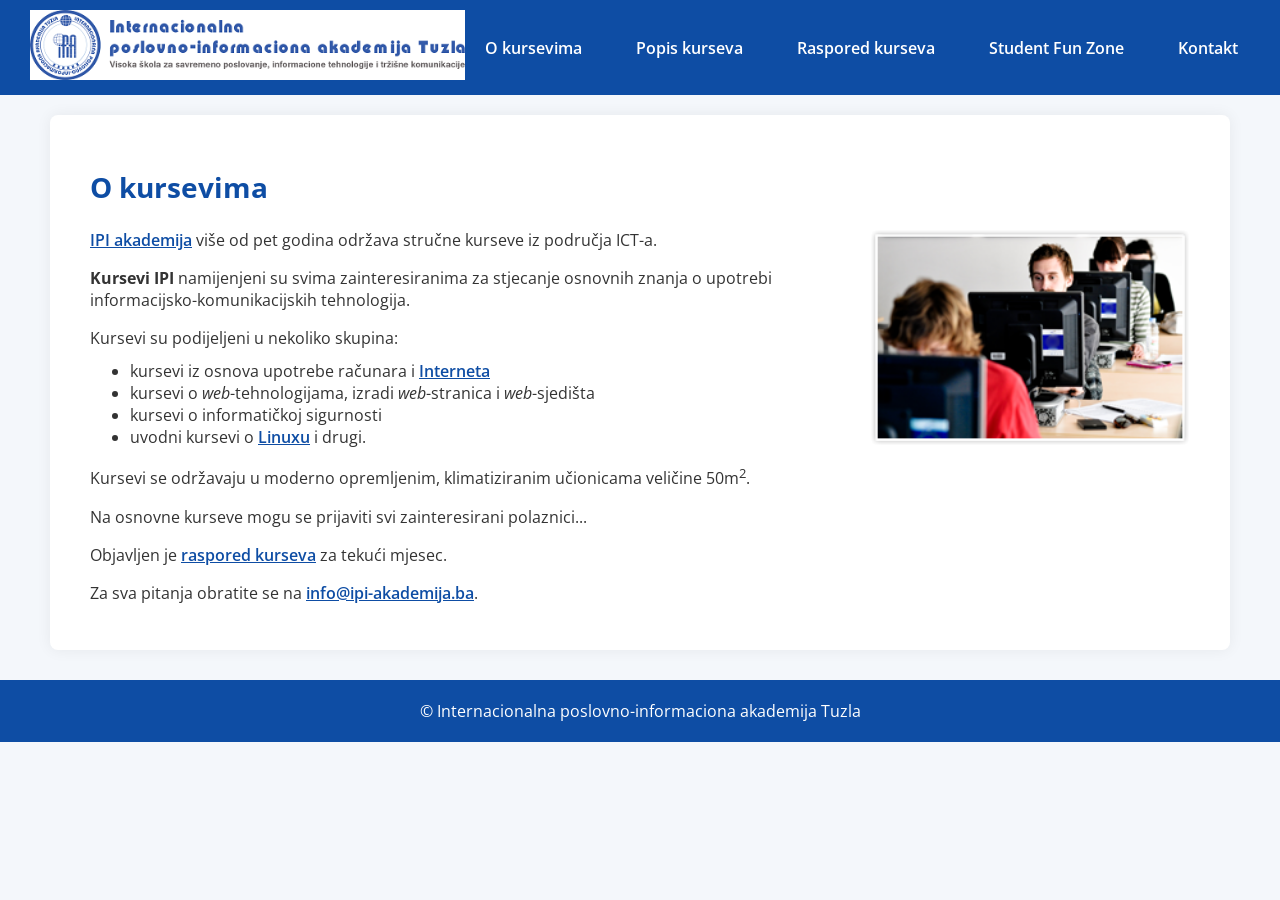
==== index.html @ 867ea96d "Pocetni upload projekta" ====
<!DOCTYPE html>
<html lang="bs">
<head>
    <meta charset="utf-8">
    <title>Kursevi IPI</title>

    <!-- Google font -->
    <link href="https://fonts.googleapis.com/css2?family=Open+Sans:wght@300;400;600&display=swap" rel="stylesheet">

    <link rel="icon" href="favicon.ico" />

    <style>
        body {
            margin: 0;
            font-family: "Open Sans", sans-serif;
            background: #f4f7fb;
            color: #333;
        }

        /* HEADER */
        header {
            background: #0e4da4;
            padding: 10px 30px;
            display: flex;
            align-items: center;
            justify-content: space-between;
        }

        header img {
            height: 70px;
        }

        nav ul {
            list-style: none;
            display: flex;
            gap: 30px;
            padding: 0;
            margin: 0;
        }

        nav ul li a {
            text-decoration: none;
            color: white;
            font-weight: 600;
            padding: 8px 12px;
            border-radius: 6px;
            transition: 0.3s;
        }

        nav ul li a:hover {
            background: #ffffff33;
        }

        /* SADRŽAJ */
        article {
            max-width: 1100px;
            margin: auto;
            background: white;
            padding: 30px 40px;
            margin-top: 20px;
            border-radius: 8px;
            box-shadow: 0 0 15px #00000010;
        }

        article img {
            float: right;
            width: 320px;
            margin-left: 20px;
            border-radius: 8px;
        }

        article ul {
            margin-top: -5px;
        }

        h2 {
            color: #0e4da4;
            font-size: 28px;
        }

        a {
            color: #0e4da4;
            font-weight: 600;
        }

        /* FOOTER */
        footer {
            text-align: center;
            padding: 20px;
            background: #0e4da4;
            color: white;
            margin-top: 30px;
        }
    </style>
</head>

<body>

<header>
    <a href="index.html">
        <img src="slike/logo-ipi.png" alt="Kursevi IPI">
    </a>

    <nav>
        <ul>
            <li><a href="index.html">O kursevima</a></li>
            <li><a href="popis.html">Popis kurseva</a></li>
            <li><a href="raspored.html">Raspored kurseva</a></li>
            <li><a href="StudentFunZone.html">Student Fun Zone</a></li>
            <li><a href="kontakt.html">Kontakt</a></li>
        </ul>
    </nav>
</header>

<article>
    <h2>O kursevima</h2>

    <img src="slike/tecajevi1.png" alt="Kursevi IPI">

    <p><a href="http://ipi-akademija.ba/" target="_blank">IPI akademija</a> više od pet godina održava stručne kurseve iz područja ICT-a.</p>

    <p><strong>Kursevi IPI</strong> namijenjeni su svima zainteresiranima za stjecanje osnovnih znanja o upotrebi informacijsko-komunikacijskih tehnologija.</p>

    <p>Kursevi su podijeljeni u nekoliko skupina:</p>
    <ul>
        <li>kursevi iz osnova upotrebe računara i <a href="http://hr.wikipedia.org/wiki/Internet" target="_blank">Interneta</a></li>
        <li>kursevi o <em>web</em>-tehnologijama, izradi <em>web</em>-stranica i <em>web</em>-sjedišta</li>
        <li>kursevi o informatičkoj sigurnosti</li>
        <li>uvodni kursevi o <a href="http://www.linux.com" target="_blank">Linuxu</a> i drugi.</li>
    </ul>

    <p>Kursevi se održavaju u moderno opremljenim, klimatiziranim učionicama veličine 50m<sup>2</sup>.</p>

    <p>Na osnovne kurseve mogu se prijaviti svi zainteresirani polaznici...</p>

    <p>Objavljen je <a href="raspored.html">raspored kurseva</a> za tekući mjesec.</p>

    <p>Za sva pitanja obratite se na <a href="mailto:info@ipi-akademija.ba">info@ipi-akademija.ba</a>.</p>
</article>

<footer>
    &copy; Internacionalna poslovno-informaciona akademija Tuzla
</footer>

</body>
</html>
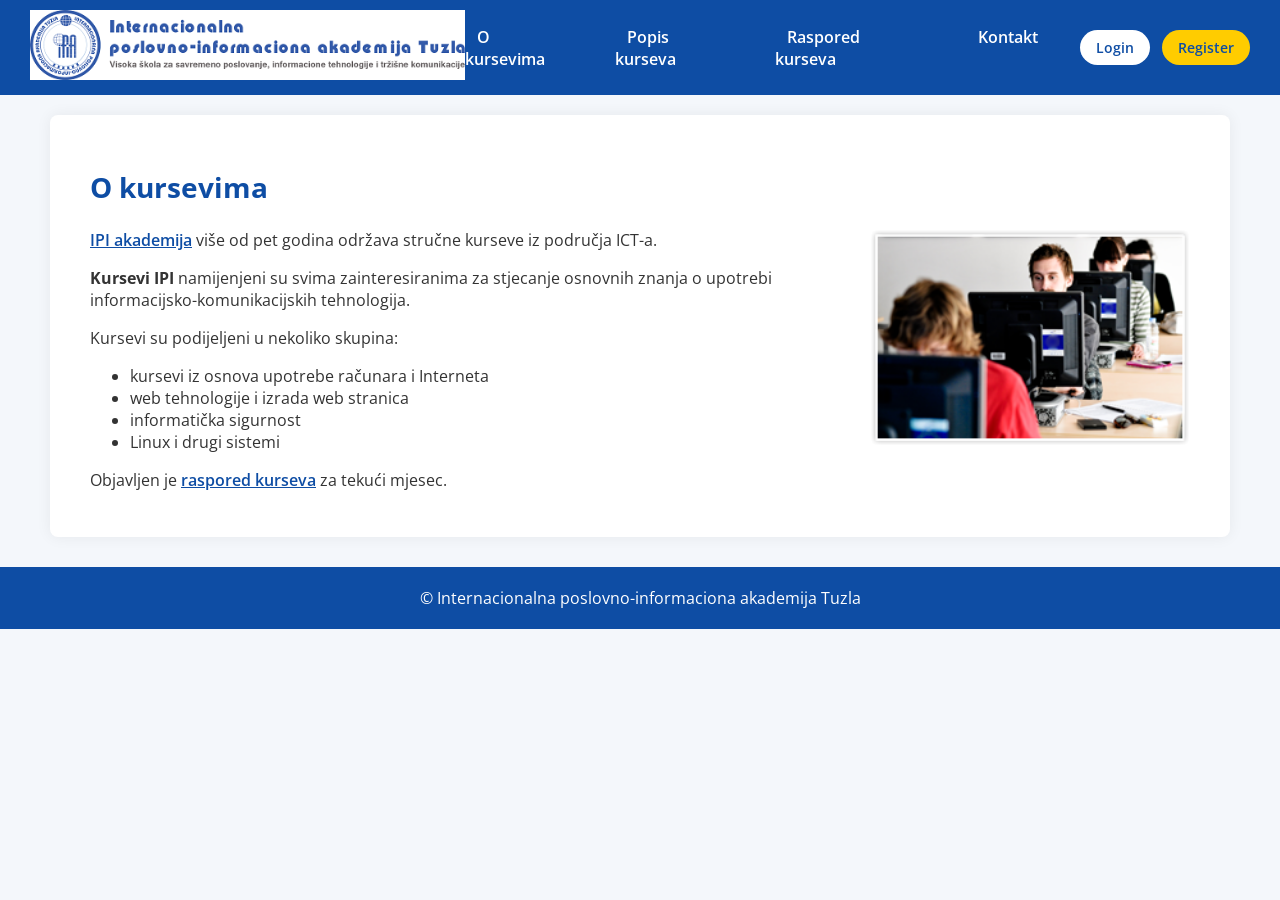
==== commit 94892156: "Kompletan IPI Angular projekat sa 6 trackera, login sistemom i dashboard-om" ====
--- a/index.html
+++ b/index.html
@@ -30,6 +30,12 @@
             height: 70px;
         }
 
+        nav {
+            display: flex;
+            align-items: center;
+            gap: 30px;
+        }
+
         nav ul {
             list-style: none;
             display: flex;
@@ -51,7 +57,40 @@
             background: #ffffff33;
         }
 
-        /* SADRŽAJ */
+        /* LOGIN / REGISTER BUTTONS */
+        .auth-buttons {
+            display: flex;
+            gap: 12px;
+        }
+
+        .auth-buttons a {
+            text-decoration: none;
+            padding: 8px 16px;
+            border-radius: 20px;
+            font-weight: 600;
+            transition: 0.3s;
+            font-size: 14px;
+        }
+
+        .login-btn {
+            background: white;
+            color: #0e4da4;
+        }
+
+        .login-btn:hover {
+            background: #e3ecff;
+        }
+
+        .register-btn {
+            background: #ffcc00;
+            color: #0e4da4;
+        }
+
+        .register-btn:hover {
+            background: #ffdb4d;
+        }
+
+        /* CONTENT */
         article {
             max-width: 1100px;
             margin: auto;
@@ -67,10 +106,6 @@
             width: 320px;
             margin-left: 20px;
             border-radius: 8px;
-        }
-
-        article ul {
-            margin-top: -5px;
         }
 
         h2 {
@@ -106,9 +141,14 @@
             <li><a href="index.html">O kursevima</a></li>
             <li><a href="popis.html">Popis kurseva</a></li>
             <li><a href="raspored.html">Raspored kurseva</a></li>
-            <li><a href="StudentFunZone.html">Student Fun Zone</a></li>
             <li><a href="kontakt.html">Kontakt</a></li>
         </ul>
+
+        <!-- ANGULAR AUTH -->
+        <div class="auth-buttons">
+            <a href="http://localhost:4200/login" class="login-btn">Login</a>
+            <a href="http://localhost:4200/register" class="register-btn">Register</a>
+        </div>
     </nav>
 </header>
 
@@ -123,19 +163,13 @@
 
     <p>Kursevi su podijeljeni u nekoliko skupina:</p>
     <ul>
-        <li>kursevi iz osnova upotrebe računara i <a href="http://hr.wikipedia.org/wiki/Internet" target="_blank">Interneta</a></li>
-        <li>kursevi o <em>web</em>-tehnologijama, izradi <em>web</em>-stranica i <em>web</em>-sjedišta</li>
-        <li>kursevi o informatičkoj sigurnosti</li>
-        <li>uvodni kursevi o <a href="http://www.linux.com" target="_blank">Linuxu</a> i drugi.</li>
+        <li>kursevi iz osnova upotrebe računara i Interneta</li>
+        <li>web tehnologije i izrada web stranica</li>
+        <li>informatička sigurnost</li>
+        <li>Linux i drugi sistemi</li>
     </ul>
 
-    <p>Kursevi se održavaju u moderno opremljenim, klimatiziranim učionicama veličine 50m<sup>2</sup>.</p>
-
-    <p>Na osnovne kurseve mogu se prijaviti svi zainteresirani polaznici...</p>
-
     <p>Objavljen je <a href="raspored.html">raspored kurseva</a> za tekući mjesec.</p>
-
-    <p>Za sva pitanja obratite se na <a href="mailto:info@ipi-akademija.ba">info@ipi-akademija.ba</a>.</p>
 </article>
 
 <footer>
